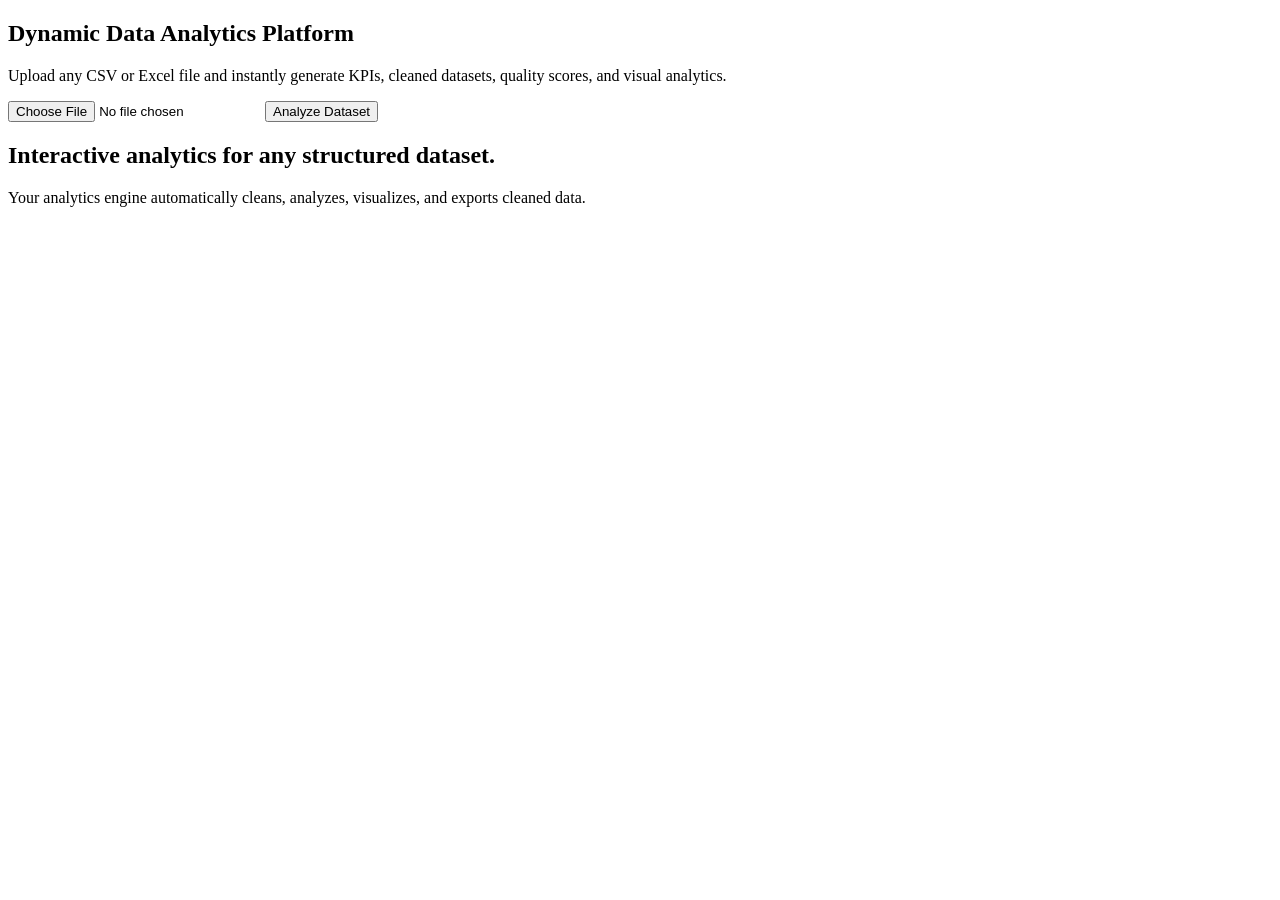
==== app/templates/index.html @ f3436b8c "Add files via upload" ====
<!DOCTYPE html>
<html lang="en">
<head>
    <meta charset="UTF-8">
    <meta name="viewport" content="width=device-width, initial-scale=1.0">
    <title>Dynamic Data Analytics</title>

    <link rel="stylesheet" href="{{ url_for('static', filename='css/styles.css') }}">
</head>
<body class="landing-page">

<section class="hero">

    <div class="hero-overlay"></div>

    <div class="hero-content">

        <h1>Dynamic Data Analytics Platform</h1>

        <p>
            Upload any CSV or Excel file and instantly generate
            KPIs, cleaned datasets, quality scores, and visual analytics.
        </p>

        <div class="upload-card">

            <form action="/upload" method="POST" enctype="multipart/form-data">

                <input type="file" name="file" required>

                <button type="submit">Analyze Dataset</button>

            </form>

        </div>

    </div>

</section>

<section class="info-section">

    <div class="info-left">
        <h2>
            Interactive analytics for
            any structured dataset.
        </h2>
    </div>

    <div class="info-right">
        <p>
            Your analytics engine automatically cleans,
            analyzes, visualizes, and exports cleaned data.
        </p>
    </div>

</section>

</body>
</html>
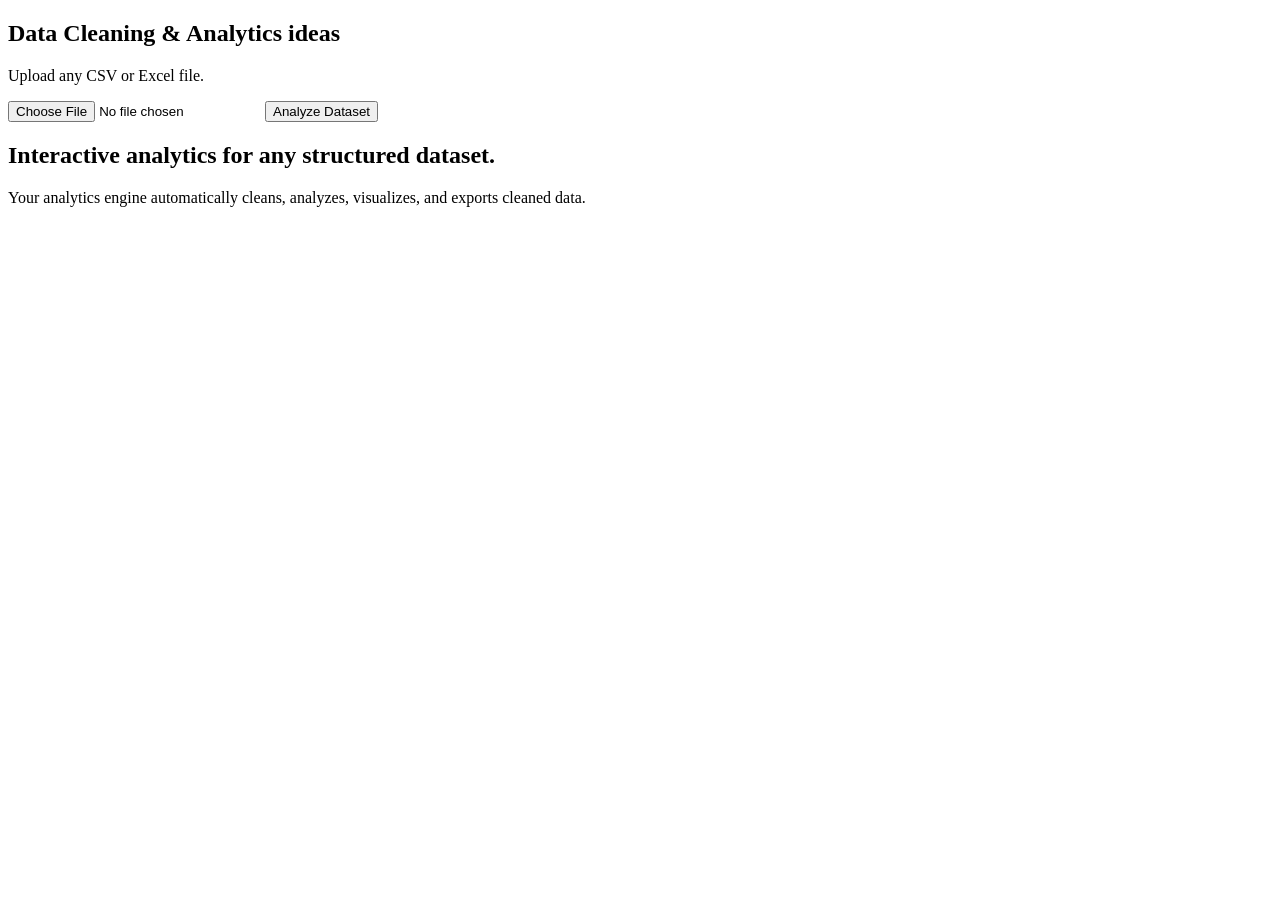
==== commit 112b592d: "Add files via upload" ====
--- a/app/templates/index.html
+++ b/app/templates/index.html
@@ -15,11 +15,10 @@
 
     <div class="hero-content">
 
-        <h1>Dynamic Data Analytics Platform</h1>
+        <h1>Data Cleaning & Analytics ideas</h1>
 
         <p>
-            Upload any CSV or Excel file and instantly generate
-            KPIs, cleaned datasets, quality scores, and visual analytics.
+            Upload any CSV or Excel file.
         </p>
 
         <div class="upload-card">
